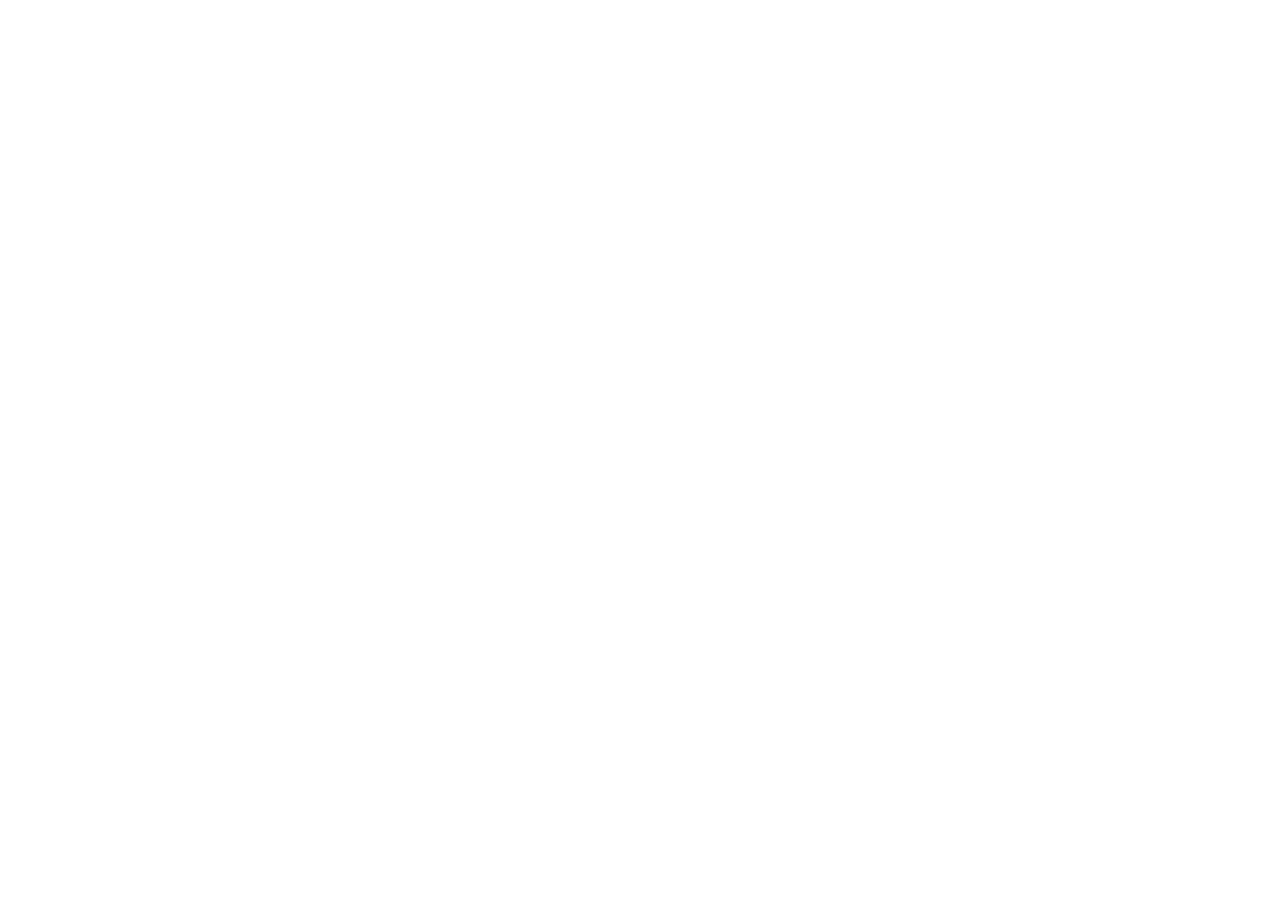
==== keycodeindex.html @ 97694452 "first commit" ====
<!DOCTYPE html>
<html lang="en">
<head>
    <meta charset="UTF-8">
    <meta name="viewport" content="width=device-width, initial-scale=1.0">
    <title>Document</title>
</head>
<body>
    
</body>
</html>
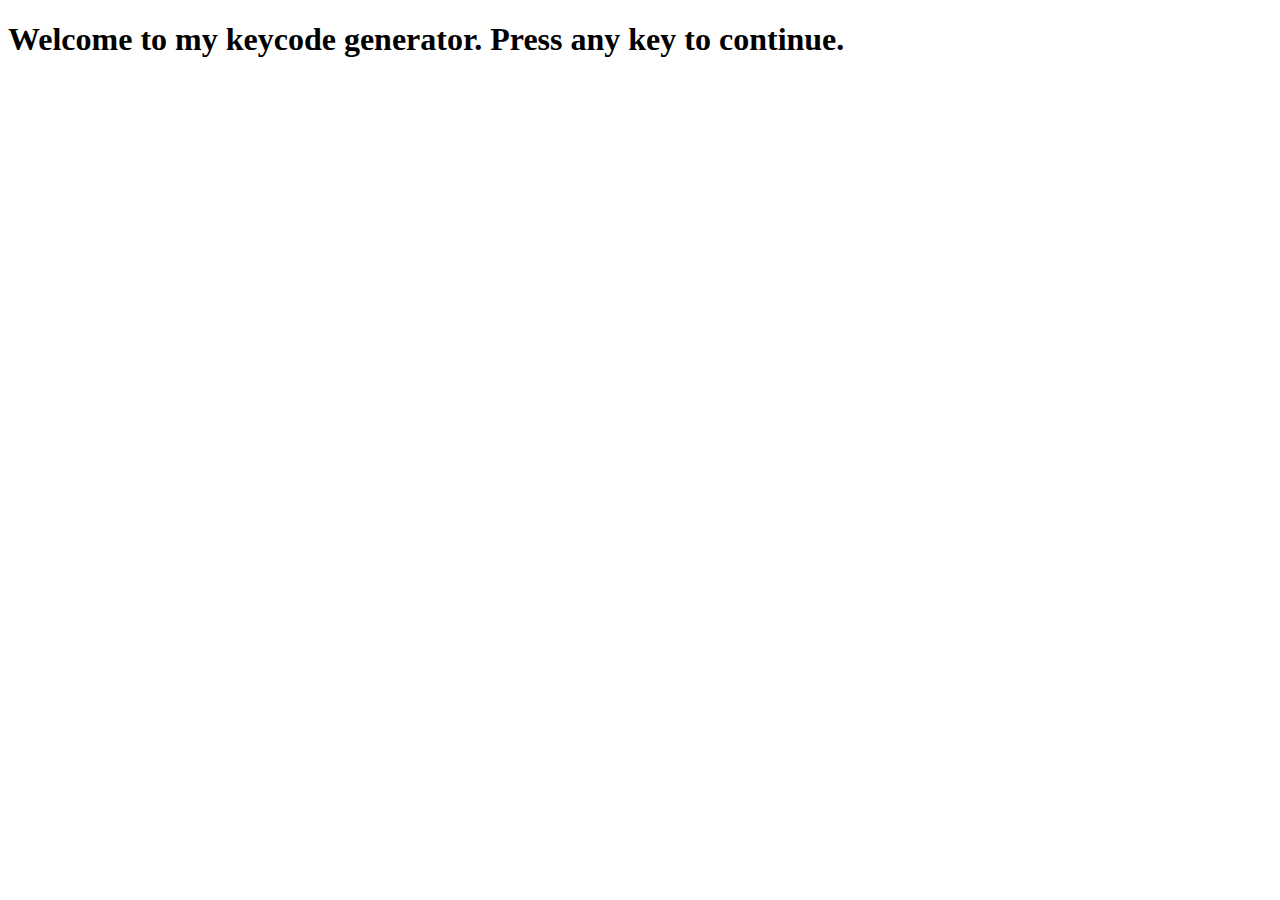
==== commit 95850856: "third commit" ====
--- a/keycodeindex.html
+++ b/keycodeindex.html
@@ -6,6 +6,15 @@
     <title>Document</title>
 </head>
 <body>
-    
+    <h1 id="welcome">Welcome to my keycode generator. Press any key to continue.</h1>
+
+<p id="codeValues"></p>
+<p id="keyValues"></p>
+<p id="whichValues"></p>
+
+
+
+
+<script src="./keycodescript.js"></script>
 </body>
 </html>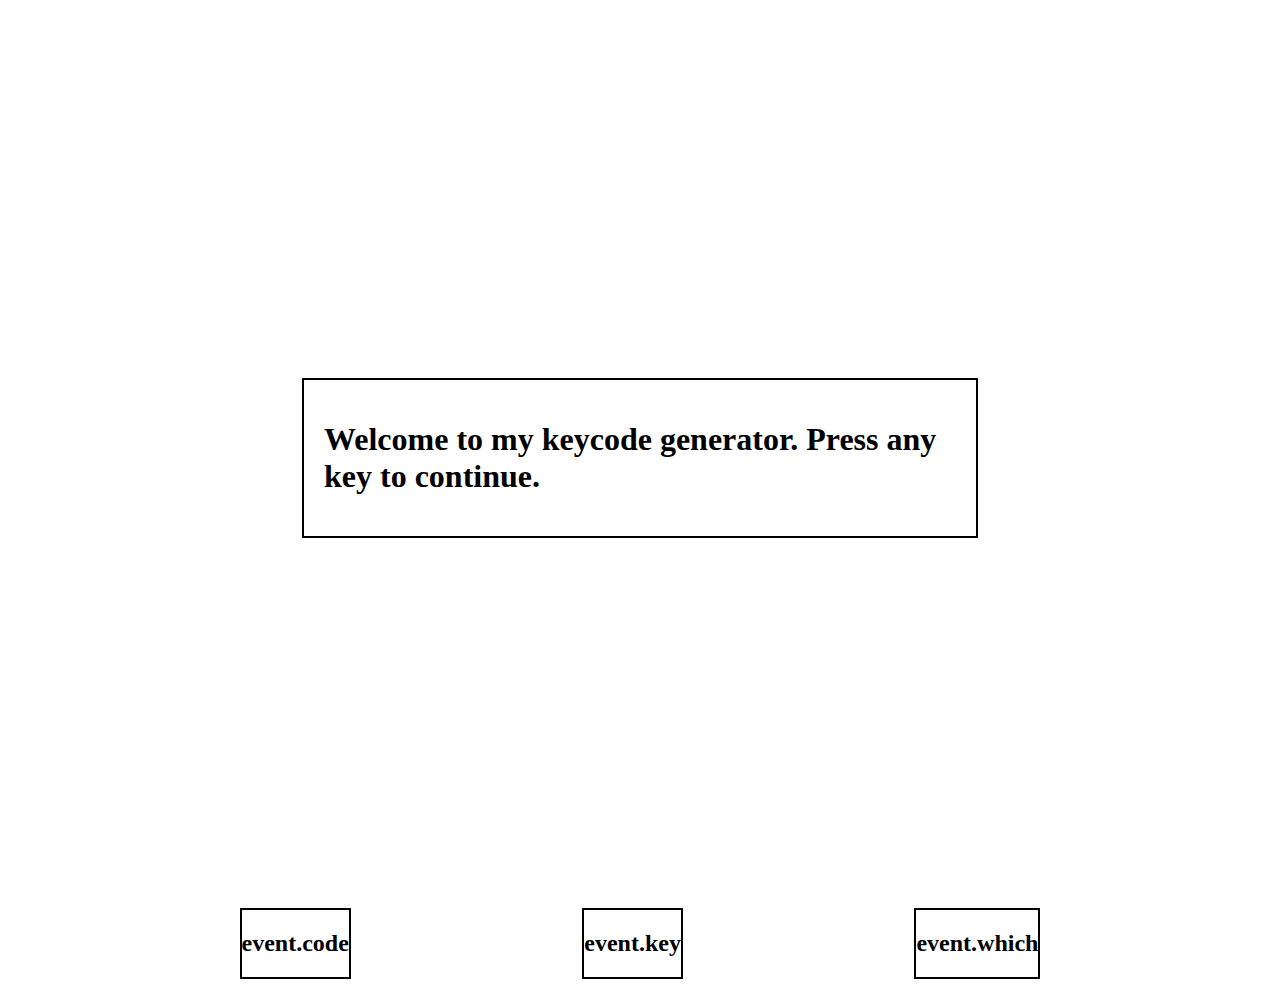
==== commit 12b7bb5c: "fourth commit" ====
--- a/keycodeindex.html
+++ b/keycodeindex.html
@@ -6,11 +6,33 @@
     <title>Document</title>
 </head>
 <body>
-    <h1 id="welcome">Welcome to my keycode generator. Press any key to continue.</h1>
+    <div class="container">
+        <div id="welcome">
+            <h1>Welcome to my keycode generator. Press any key to continue.</h1>
+        </div>
+    </div>
+    
+    
 
-<p id="codeValues"></p>
-<p id="keyValues"></p>
-<p id="whichValues"></p>
+
+<div id ="displayContainer">
+
+   <div id="displayCode">
+     <h2>event.code</h2>
+       <p id="codeValues"></p>
+   </div>
+
+   <div id="displayKey">
+     <h2>event.key</h2>
+       <p id="keyValues"></p>
+   </div>
+
+   <div id="displayWhich">
+     <h2>event.which</h2>
+       <p id="whichValues"></p>
+   </div>
+
+</div>
 
 
 
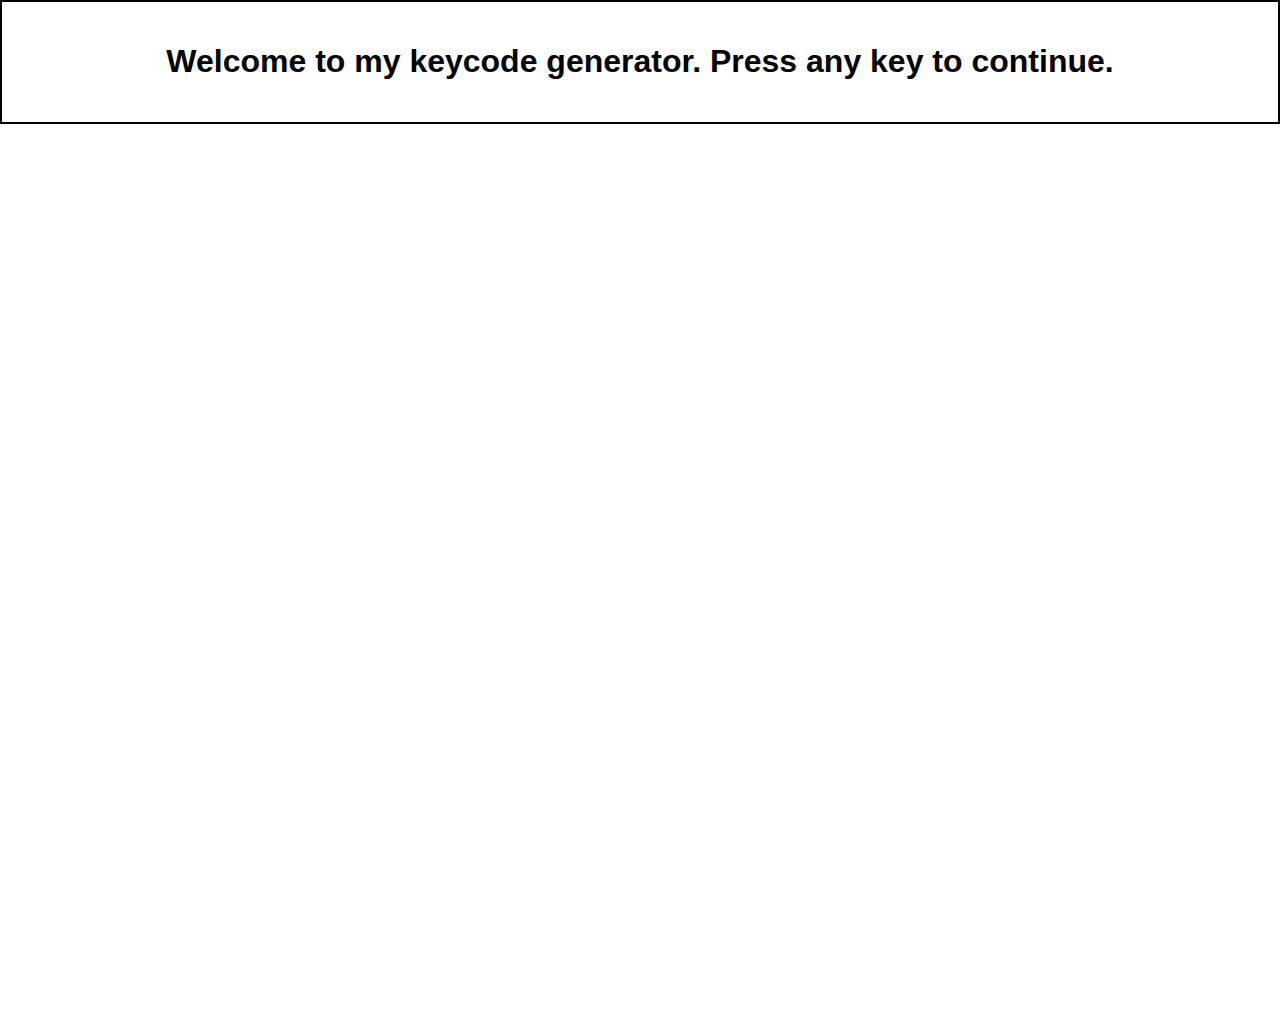
==== commit 27dc8275: "CSS positioning and JS visibilty key press" ====
--- a/keycodeindex.html
+++ b/keycodeindex.html
@@ -3,6 +3,7 @@
 <head>
     <meta charset="UTF-8">
     <meta name="viewport" content="width=device-width, initial-scale=1.0">
+    <link rel="stylesheet" href="./keycodestyles.css">
     <title>Document</title>
 </head>
 <body>
--- a/keycodestyles.css
+++ b/keycodestyles.css
@@ -0,0 +1,35 @@
+body {
+    margin: 0;
+    padding: 0;
+    font-family: Arial, sans-serif;
+}
+
+#displayContainer {
+    display: flex;
+    justify-content: space-around;
+    align-items: stretch;
+    height: 100vh;
+    visibility: hidden;
+}
+
+#welcome {
+    display: flex;
+    justify-content: center;
+    align-items: center;
+    border: 2px solid #000;
+    padding: 20px;
+    box-sizing: border-box;
+}
+
+/* .container {
+    display: flex;
+    justify-content: center;
+    
+} */
+
+
+
+
+#displayCode {
+
+}
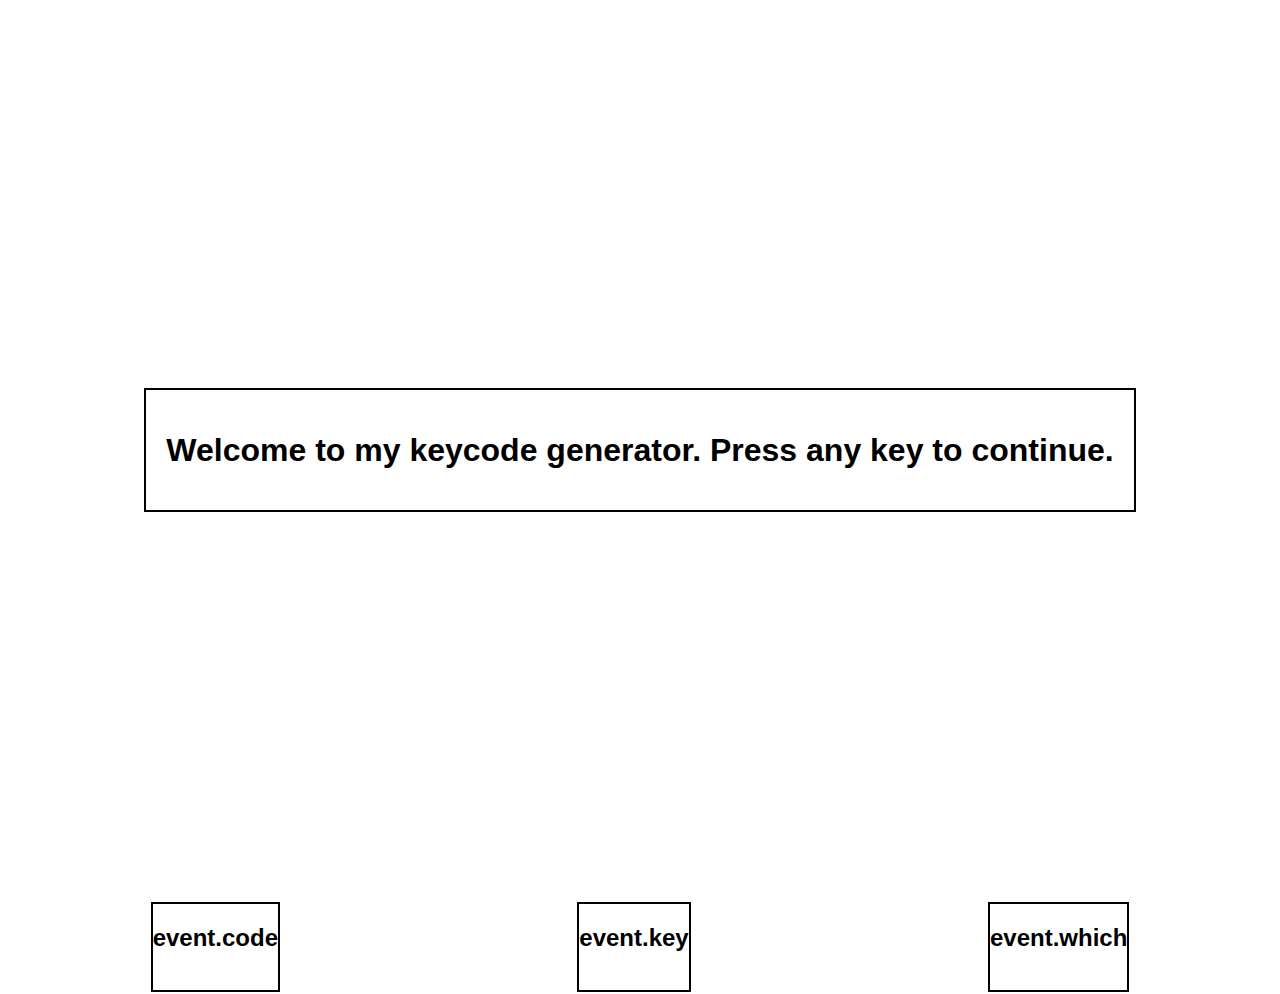
==== commit d59c0f44: "more CSS positioning changes" ====
--- a/keycodeindex.html
+++ b/keycodeindex.html
@@ -18,17 +18,17 @@
 
 <div id ="displayContainer">
 
-   <div id="displayCode">
+   <div class="infoDisplay">
      <h2>event.code</h2>
        <p id="codeValues"></p>
    </div>
 
-   <div id="displayKey">
+   <div class="infoDisplay">
      <h2>event.key</h2>
        <p id="keyValues"></p>
    </div>
 
-   <div id="displayWhich">
+   <div class="infoDisplay">
      <h2>event.which</h2>
        <p id="whichValues"></p>
    </div>
--- a/keycodestyles.css
+++ b/keycodestyles.css
@@ -2,14 +2,17 @@
     margin: 0;
     padding: 0;
     font-family: Arial, sans-serif;
+    
 }
 
-#displayContainer {
+.container {
     display: flex;
-    justify-content: space-around;
-    align-items: stretch;
+    justify-content: center;
+    align-items: center;
+    border: 2px solid transparent;
+    padding: 20px;
+    box-sizing: border-box;
     height: 100vh;
-    visibility: hidden;
 }
 
 #welcome {
@@ -21,15 +24,17 @@
     box-sizing: border-box;
 }
 
-/* .container {
+
+#displayContainer {
     display: flex;
-    justify-content: center;
-    
-} */
+    justify-content: space-around;
+    align-items: stretch;
+    border: 2px solid transparent;
+    height: 10vh;
+    /* visibility: hidden; */
+}
 
 
-
-
-#displayCode {
-
+.infoDisplay {
+    border: 2px solid black;
 }
